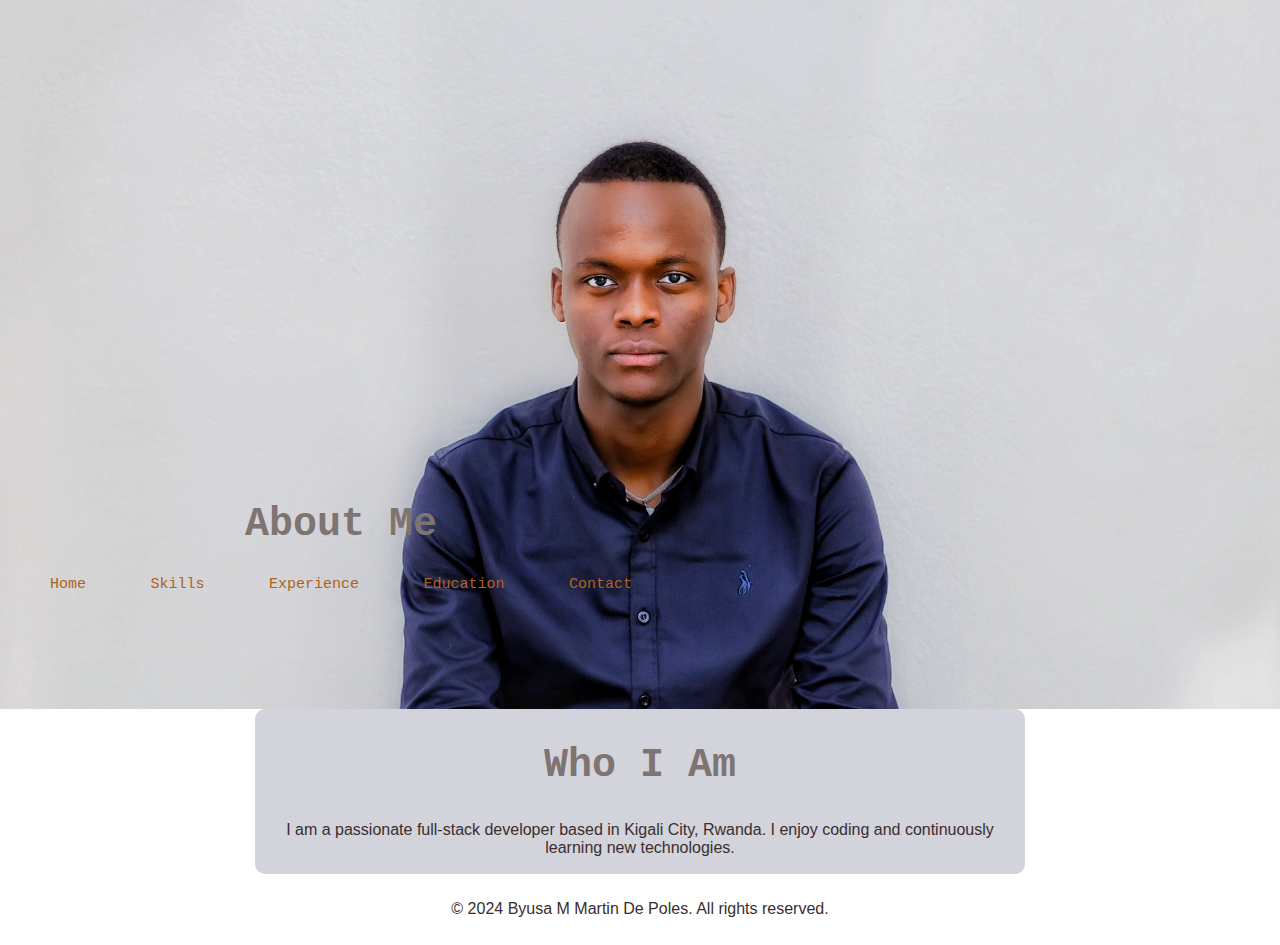
==== HTML/About.html @ b28fa776 "New Created files and Directories" ====
<!DOCTYPE html>
<html lang="en">
<head>
    <meta charset="UTF-8">
    <meta name="viewport" content="width=device-width, initial-scale=1.0">
    <meta http-equiv="X-UA-Compatible" content="ie=edge">
    <title>About - Byusa M Martin De Poles</title>
    <link rel="stylesheet" href="/CSS/styles.css">
</head>
<body>
    <header class="header">
        <div class="header-content">
            <h1>About Me</h1>
            <nav>
                <ul class="navbar">
                    <li><a href="index.html">Home</a></li>
                    <li><a href="Skills.html">Skills</a></li>
                    <li><a href="Experience.html">Experience</a></li>
                    <li><a href="Education.html">Education</a></li>
                    <li><a href="Contact.html">Contact</a></li>
                </ul>
            </nav>
        </div>
    </header>
    <section class="section">
        <h2>Who I Am</h2>
        <p>I am a passionate full-stack developer based in Kigali City, Rwanda. I enjoy coding and continuously learning new technologies.</p>
    </section>
    <footer>
        <p>&copy; 2024 Byusa M Martin De Poles. All rights reserved.</p>
    </footer>
    <script src="/JavaScript/scripts.js"></script>
</body>
</html>
---- CSS/styles.css ----
/* General styles */
body {
    font-family: Arial, sans-serif;
    margin: 0;
    padding: 0;
    height: 100%;
    background-color: white;
    color: #3b2e2c; /* Brown Chocolate */
}

.header {
    background-image: url('/Image-Icons/profile.jpeg'); /* Your profile picture */
    background-size: cover;
    background-position: center;
    color: white;
    padding: 100px 20px;
    text-align: center;
    display: flex;
    /* height: 355px; */
}

.header-content {
    background-color: rgba(0, 0, 0, 0); /* Dark overlay for better text contrast */
    padding: 0px;
    padding-top: 375px;
}

.navbar {
    list-style: none;
    padding: 0;
}

.navbar li {
    display: inline;
    margin: 0 15px;
}

.navbar a {
    text-decoration: none;
    color: #ae6320;
    font-size: 15px;
    font-family: monospace;
}

.section {
    padding: 40px;
    margin: 20px;
    background-color: #2a315436;
    border-radius: 10px;
    padding: 1px;
}
footer {
    display: block;
    text-align: center;
    unicode-bidi: isolate;
    padding-top: 135px;
    text-align: center;
    padding: 10px 0;
    position: fixed;
    width: 100%;
    bottom: 0;
}

h1, h2 {
    color: #7e7472;/* Brown Chocolate */
    font-family: monospace;
    font-size: 40px; 
}

h3 {
    color: #3b2e2c; /* Brown Chocolate */
}


/* Media queries for responsiveness */
@media (min-width: 768px) {
    .section {
        width: 80%;
        margin: 0 auto;
    }
}

@media (min-width: 1024px) {
    .section {
        width: 60%;
        text-align: center;
    }

    .navbar li {
        margin: 0 30px;
    }
    footer {
        position: static;
    }

}
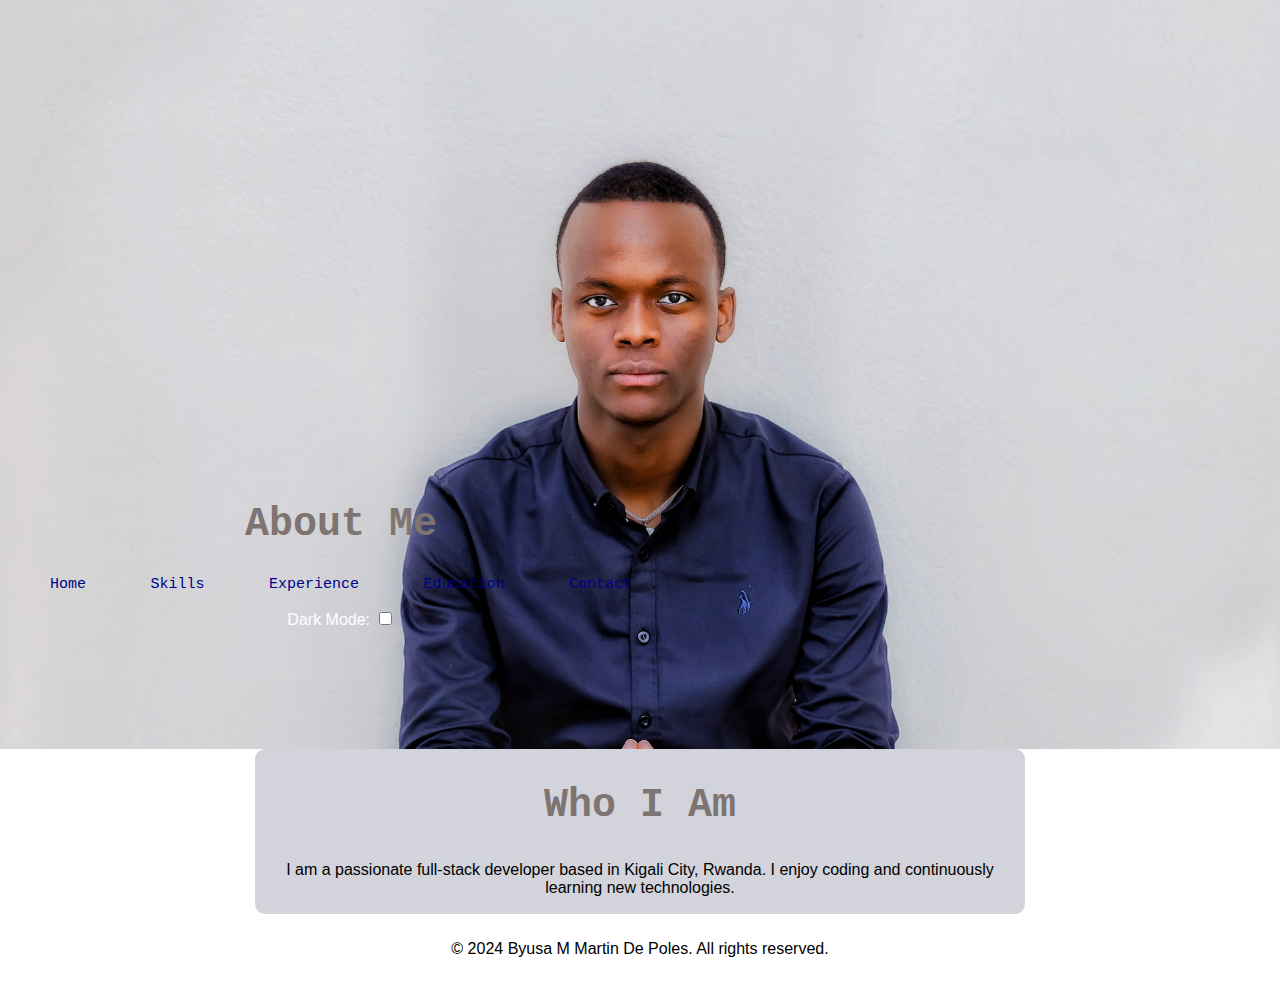
==== commit e335a598: "new updates" ====
--- a/HTML/About.html
+++ b/HTML/About.html
@@ -20,6 +20,10 @@
                     <li><a href="Contact.html">Contact</a></li>
                 </ul>
             </nav>
+            <div class="theme-switcher">
+                <label for="theme-toggle">Dark Mode:</label>
+                <input type="checkbox" id="theme-toggle">
+            </div>
         </div>
     </header>
     <section class="section">
--- a/CSS/styles.css
+++ b/CSS/styles.css
@@ -4,8 +4,8 @@
     margin: 0;
     padding: 0;
     height: 100%;
-    background-color: white;
-    color: #3b2e2c; /* Brown Chocolate */
+    background-color: var(--background-color);
+    color: var(--text-color);
 }
 
 .header {
@@ -37,7 +37,7 @@
 
 .navbar a {
     text-decoration: none;
-    color: #ae6320;
+    color: var(--link-color);
     font-size: 15px;
     font-family: monospace;
 }
@@ -53,10 +53,9 @@
     display: block;
     text-align: center;
     unicode-bidi: isolate;
-    padding-top: 135px;
     text-align: center;
     padding: 10px 0;
-    position: fixed;
+    position: relative;
     width: 100%;
     bottom: 0;
 }
@@ -69,6 +68,27 @@
 
 h3 {
     color: #3b2e2c; /* Brown Chocolate */
+}
+
+:root {
+    --background-color: white;
+    --text-color: black;
+    --link-color: darkblue;
+}
+
+/* Dark mode styles */
+body.dark-mode {
+    --background-color: #1a1a1a;
+    --text-color: #f1f1f1;
+}
+
+.theme-switcher {
+    margin-bottom: 20px;
+}
+
+/* Text with adaptive color */
+.auto-text {
+    transition: color 0.3s;
 }
 
 
